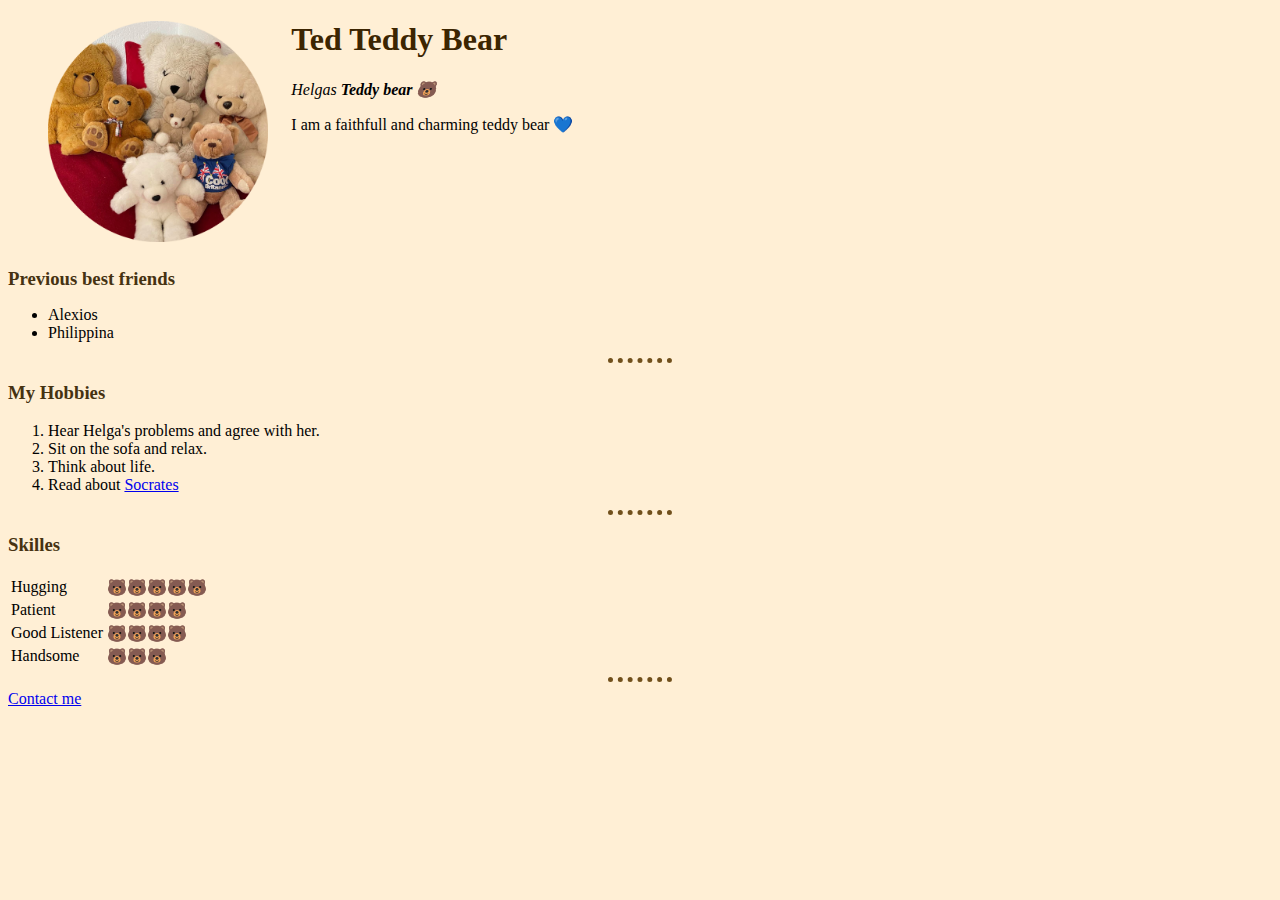
==== index.html @ 624208d4 "Ted's site" ====
<!DOCTYPE html>
<html lang="en">
<head>
    <meta charset="UTF-8">
    <meta name="viewport" content="width=device-width, initial-scale=1.0">
    <title> Ted's Personal Site</title>
    <link rel="stylesheet" href="css/styles.css"> 
    <link rel="icon" href="favicon.ico">
</head>
<body>
<dir class="images-dir">
    <img class="images" src="image.png" alt="My beautiful face"></td>
    <h1>Ted Teddy Bear</h1>
    <p><em>Helgas <strong>Teddy bear 🐻</strong></em></p>
    <p>I am a faithfull and charming teddy bear 💙</p>
</dir>
<br>
    <h3 class="text"> Previous best friends</h3>
    <ul>
        <li>Alexios</li>
        <li>Philippina</li>
    </ul>
    <hr>
    <h3>My Hobbies</h3>
    <ol>
        <li>Hear Helga's problems and agree with her.</li>
        <li>Sit on the sofa and relax.</li>
        <li>Think about life.</li>
        <li>Read about <a href="https://www.youtube.com/watch?v=Sk0oSfivOyc">Socrates</a> </li>
    </ol>
    <hr>
    <h3>Skilles</h3>
    <table >
        <tr>
            <td>Hugging</td>
            <td class="bear1" href="#"><span>🐻🐻🐻🐻🐻</span></td>
        </tr>
        <tr>
            <td>Patient</td>
            <td class="bear2" href="#"><span>🐻🐻🐻🐻</span></td>
        </tr>
        <tr>
            <td>Good Listener</td>
            <td class="bear2" href="#"><span>🐻🐻🐻🐻</span></td>
        </tr>
        <tr>
            <td>Handsome</td>
            <td class="bear3" href="#"><span>🐻🐻🐻</span></td>
        </tr>
    </table>
    <hr>
    <a href="contact-me.html">Contact me</a>
</body>
</html>
---- css/styles.css ----
body{
    background-color: #ffefd5;


}
h1 {
    color: #3c2501;
}
h3 {
    color: #463211;
}
hr {
    border-style: none;
    border-top-style: dotted;
    border-color:#71501c;
    border-width: 5px;
    width: 5%;
}
.bear1:hover span {
    display:none;
}
.bear1:hover:before {
    content: "⭐️⭐️⭐️⭐️⭐️";
}
.bear2:hover span {
    display:none;
}
.bear2:hover:before {
    content: "⭐️⭐️⭐️⭐️";
}
.bear3:hover span {
    display:none;
}
.bear3:hover:before {
    content: "⭐️⭐️⭐️";
}

.images {
    width: 18%;
    float: left;
    margin-right: 23px;
}

.text {
    clear: left;
    margin: 100px auto 10px;
}
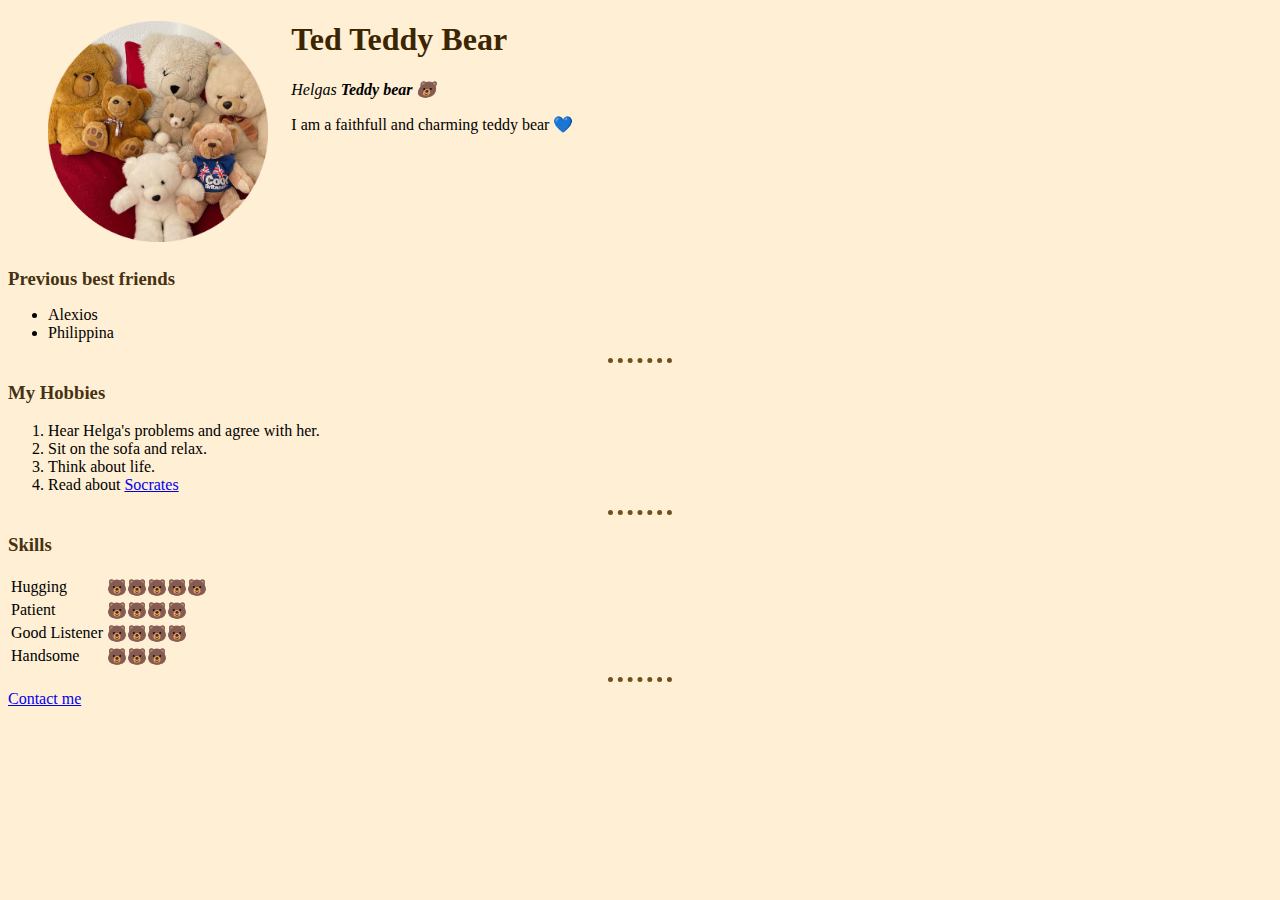
==== commit 587e29b5: "skills" ====
--- a/index.html
+++ b/index.html
@@ -29,7 +29,7 @@
         <li>Read about <a href="https://www.youtube.com/watch?v=Sk0oSfivOyc">Socrates</a> </li>
     </ol>
     <hr>
-    <h3>Skilles</h3>
+    <h3>Skills</h3>
     <table >
         <tr>
             <td>Hugging</td>
